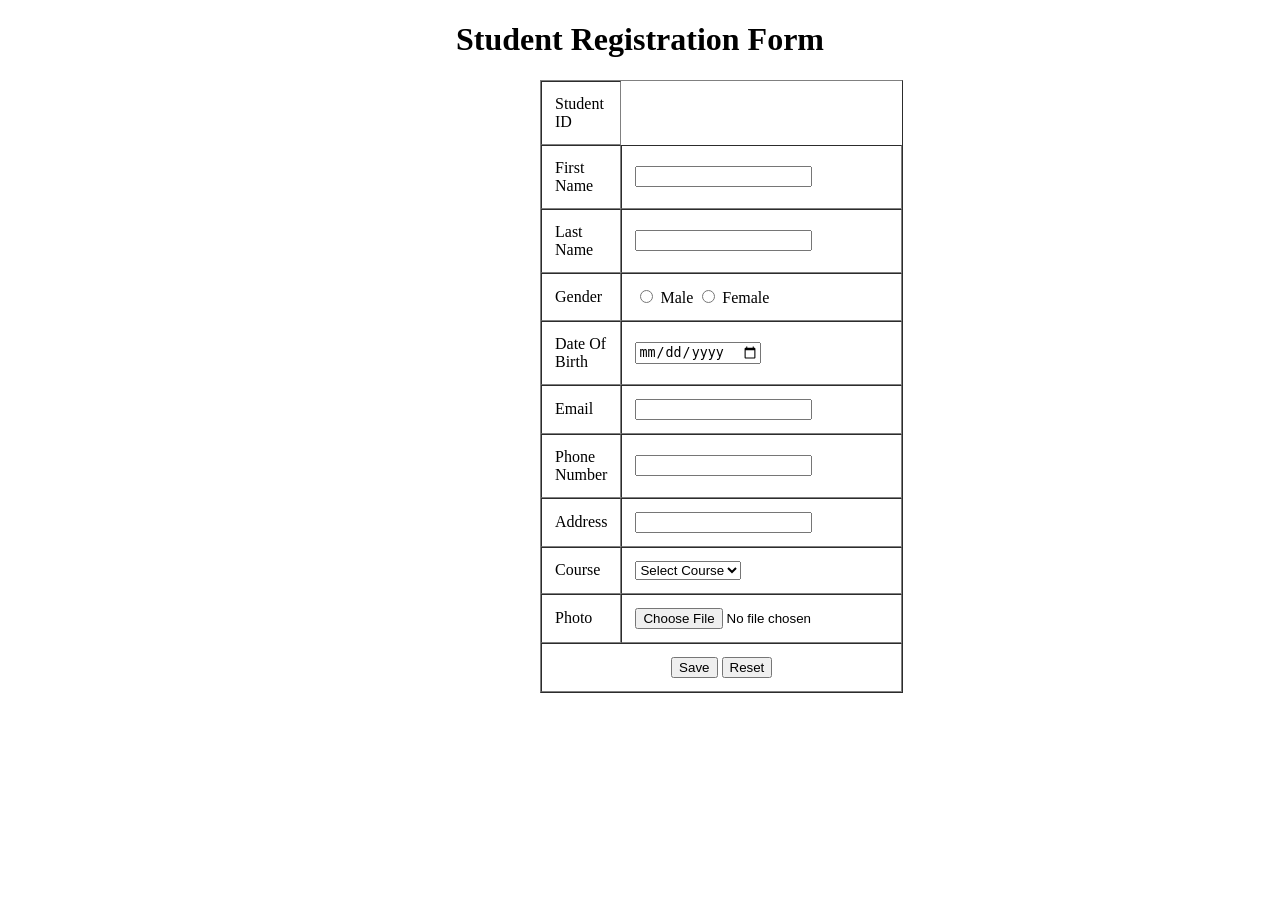
==== indexhome.html @ b2466a48 "Add files via upload" ====
<!DOCTYPE html>
<html lang="en">
<head>
    <meta charset="UTF-8">
    <meta name="viewport" content="width=device-width, initial-scale=1.0">
    <title>Home Work</title>
</head>
<body>
    <h1><center>Student Registration Form</center></h1>
    <div style="margin: auto; width: 200px;">   
        <form enctype="multipart/form-data" method="post" action="submit_form.php">
           <table width="100%" border="1" cellspacing="0" cellpadding="13", align="center">
            <tr>
                <td><label for="Student ID">Student ID</label></td> 
                <tr>
                    <td><label for="First Name">First Name</label></td>
                    <td><input type="text" id="first_name" name="first_name" required></td>
                </tr>

        <tr>
            <td><label for="Last Name">Last Name</label></td>
            <td><input type="text" id="last_name" name="last_name" required></td>
        </tr>

        <tr>
            <td><label for="Gender">Gender</label></td>
            <td>
                <input type="radio" id="male" name="gender" value="male" required>
                <label for="male">Male</label>
                <input type="radio" id="female" name="gender" value="female" required>
                <label for="female">Female</label>
            </td>
        </tr>

        <tr>
            <td><label for="Date Of Birth">Date Of Birth</label></td>
            <td><input type="date" id="date_of_birth" name="date_of_birth" required></td>
        </tr>

        <tr>
            <td><label for="Email">Email</label></td>
            <td><input type="email" id="email" name="email" required></td>
        </tr>

        <tr>
            <td><label for="Phone Number">Phone Number</label></td>
            <td><input type="tel" id="phone_number" name="phone_number" required></td>
        </tr>

        <tr>
            <td><label for="Address">Address</label></td>
            <td><input type="text" id="address" name="address" required></td>
        </tr>
        <tr>

            <td><label for="Course">Course</label></td>
            <td>
                <select id="course" name="course" required>
                    <option value="">Select Course</option>
                    <option value="HTML">HTML</option>
                    <option value="CSS">CSS</option>
                    <option value="JS">JS</option>
                </select>
            </td>
        </tr>

        <tr>
            <td><label for="Photo">Photo</label></td>
            <td><input type="file" id="photo" name="photo" accept="image/*" required></td>
        </tr>
        <tr>

            <td colspan="2" style="text-align: center;">
                <input type="submit" value="Save">
                <input type="reset" value="Reset">
            </td>
        </form>
    </div>

</body>
</html>
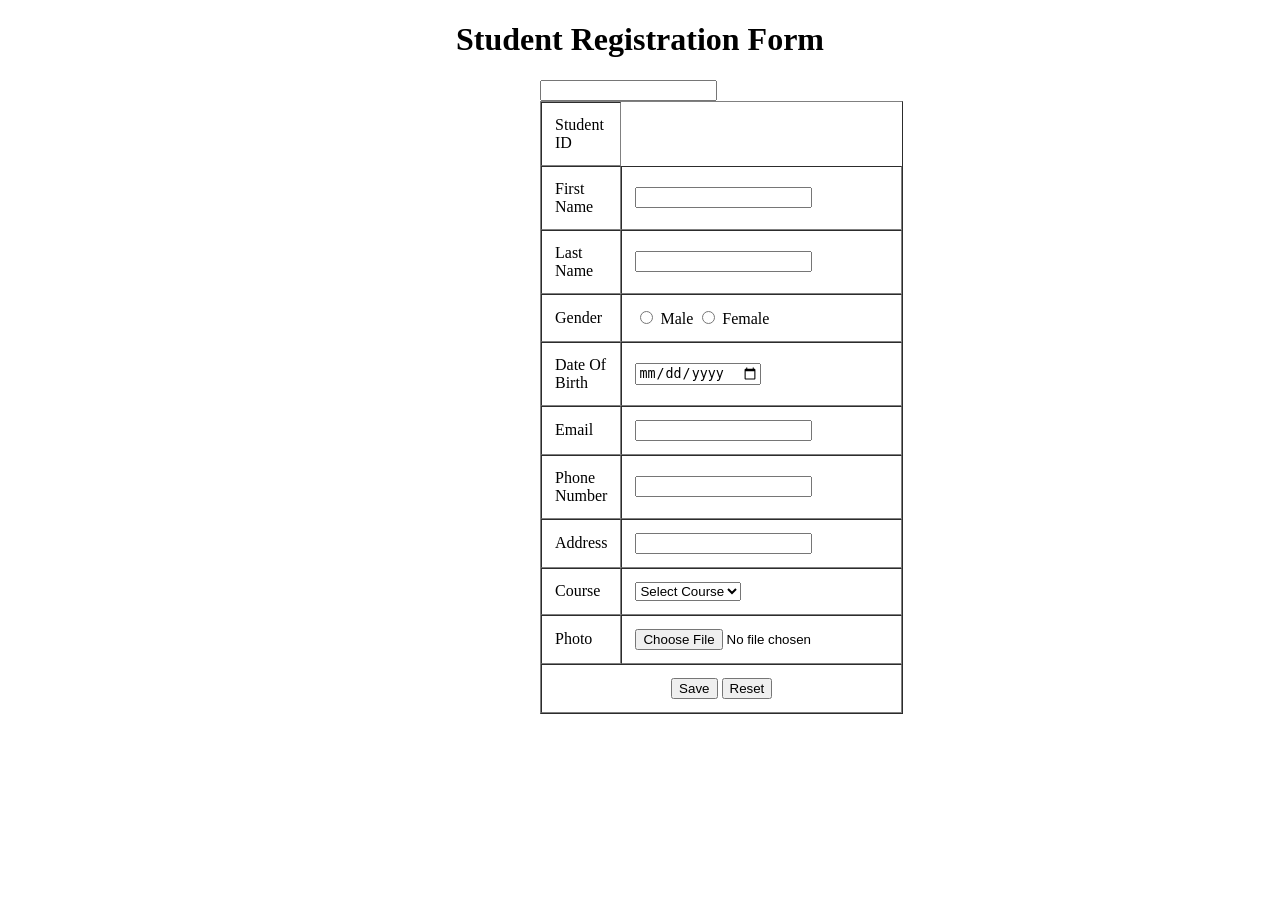
==== commit 76203c83: "Update indexhome.html" ====
--- a/indexhome.html
+++ b/indexhome.html
@@ -8,10 +8,10 @@
 <body>
     <h1><center>Student Registration Form</center></h1>
     <div style="margin: auto; width: 200px;">   
-        <form enctype="multipart/form-data" method="post" action="submit_form.php">
-           <table width="100%" border="1" cellspacing="0" cellpadding="13", align="center">
+           <table width="50%" border="1" cellspacing="0" cellpadding="13", align="center">
             <tr>
                 <td><label for="Student ID">Student ID</label></td> 
+                <tb><input type="text" id"student_id" name"student_id"</tb>
                 <tr>
                     <td><label for="First Name">First Name</label></td>
                     <td><input type="text" id="first_name" name="first_name" required></td>
@@ -78,4 +78,4 @@
     </div>
 
 </body>
-</html>+</html>
